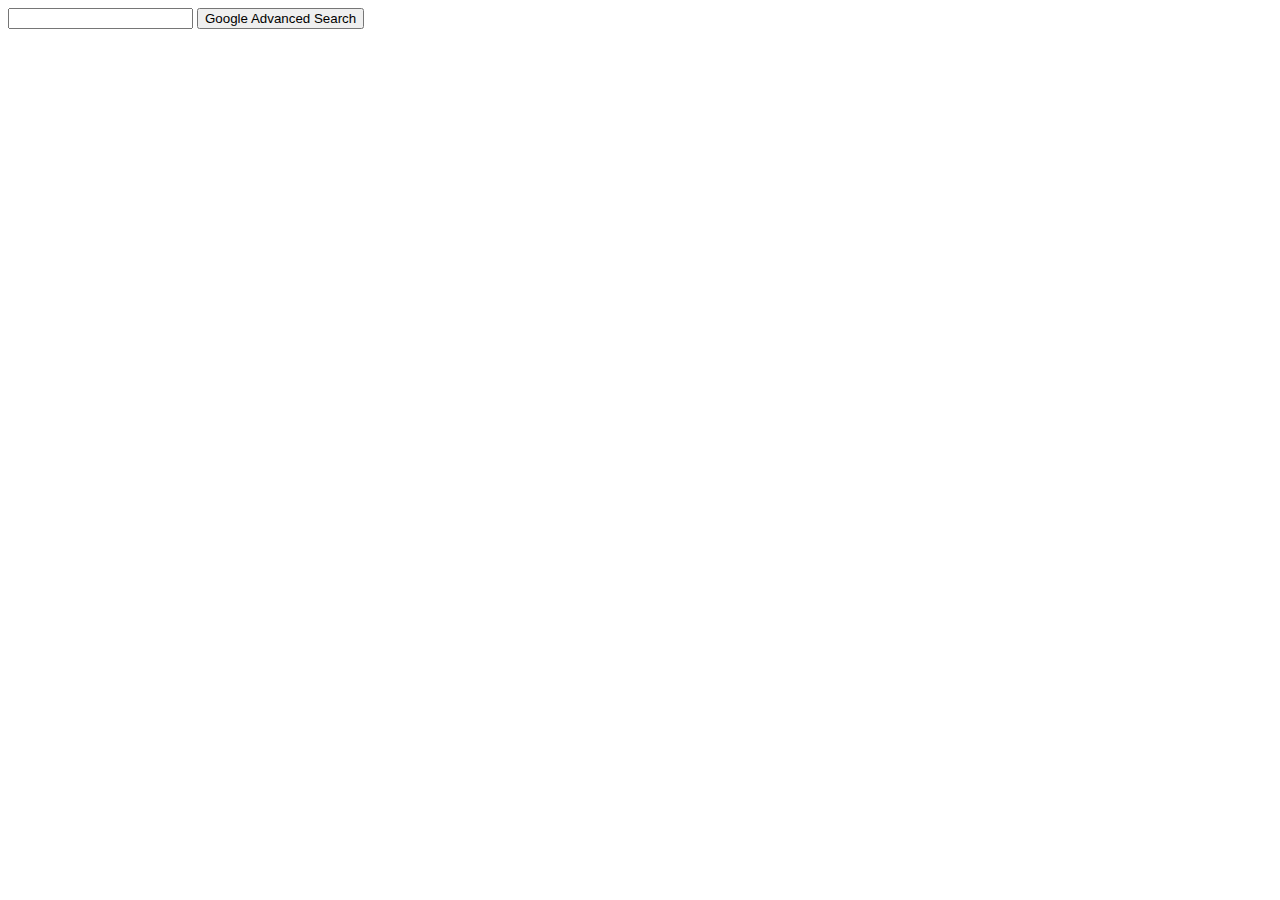
==== adv.html @ 38728614 "created advanced search" ====
<!DOCTYPE html>
<html lang="en">
    <head>
        <title>Search</title>
        <link rel="stylesheet" href="google.css">
    </head>
    <body>
        <div id="advsearch">
        <form action="https://www.google.com/advanced_search">
            <input type="text" name="a">
            <input type="submit" value="Google Advanced Search">
        </form>
        </div>
    </body>
</html>
---- google.css ----
#qsearch {
}
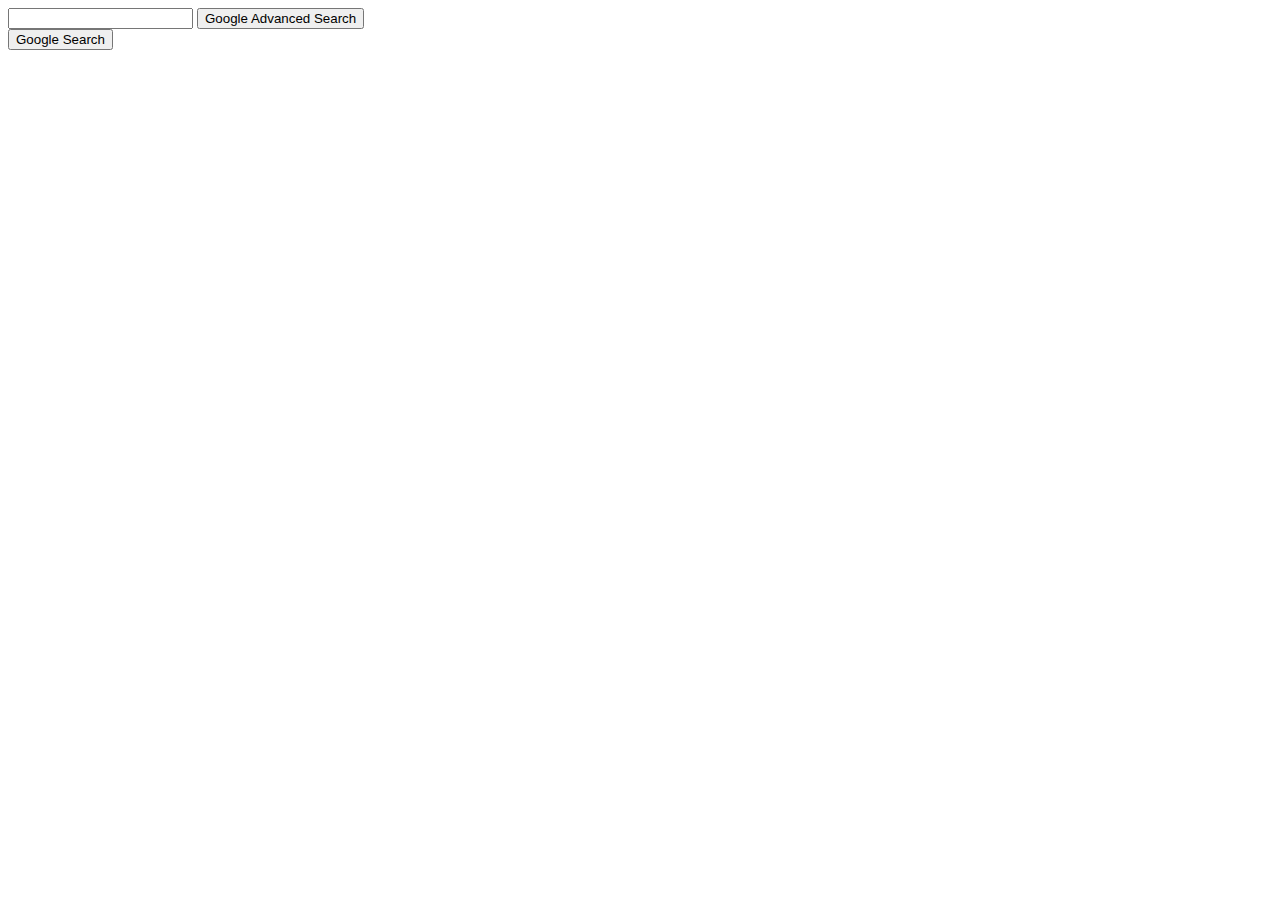
==== commit d9389543: "styled" ====
--- a/adv.html
+++ b/adv.html
@@ -5,11 +5,19 @@
         <link rel="stylesheet" href="google.css">
     </head>
     <body>
-        <div id="advsearch">
+        <div id="advsearch" class="search-container">
         <form action="https://www.google.com/advanced_search">
             <input type="text" name="a">
             <input type="submit" value="Google Advanced Search">
         </form>
         </div>
+        <div2></div>
+        <div3></div>
+        <div4></div> 
+        <div class="indexadv">
+            <form action="index.html">
+                <button class="button1">Google Search</button>
+            </form>
+        </div>
     </body>
 </html>--- a/google.css
+++ b/google.css
@@ -1,2 +1,17 @@
-#qsearch {
+.imgsbutton {
+  display: inline-block;
+  line-height: 24px;
+  vertical-align: middle;
+  right: 0;
+  display: inline-block;
+  padding-left: 1300px;
+}
+
+.advbutton {
+  display: inline-block;
+  line-height: 24px;
+  vertical-align: middle;
+  right: 0;
+  display: inline-block;
+  padding-left: 1300px;
 }